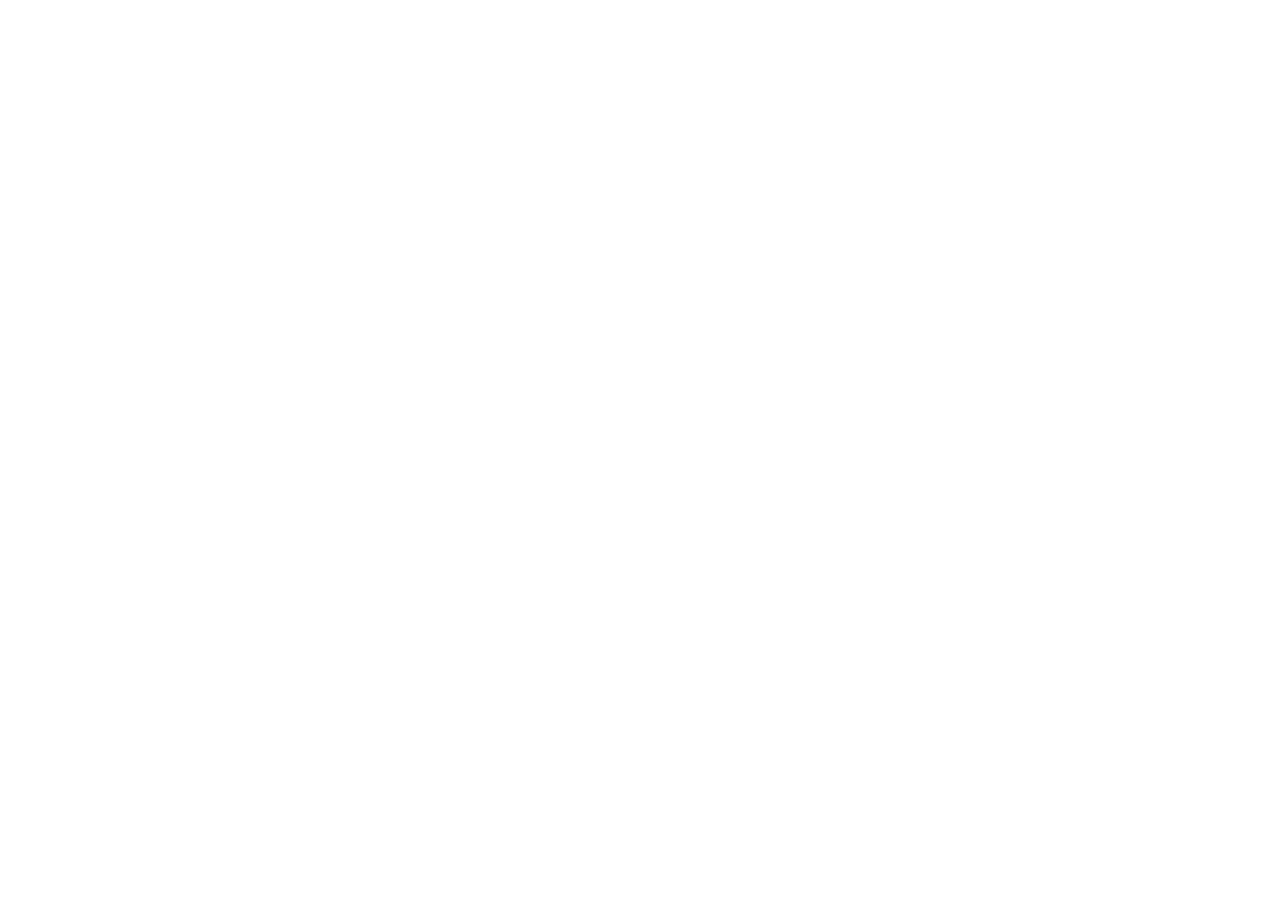
==== en/index.html @ 7e24bed1 "creation dossier" ====
<!DOCTYPE html>
<html lang="en">
<head>
    <meta charset="UTF-8">
    <meta name="viewport" content="width=device-width, initial-scale=1.0">
    <title>Acceuil EN</title>
</head>
<body>
    
</body>
</html>
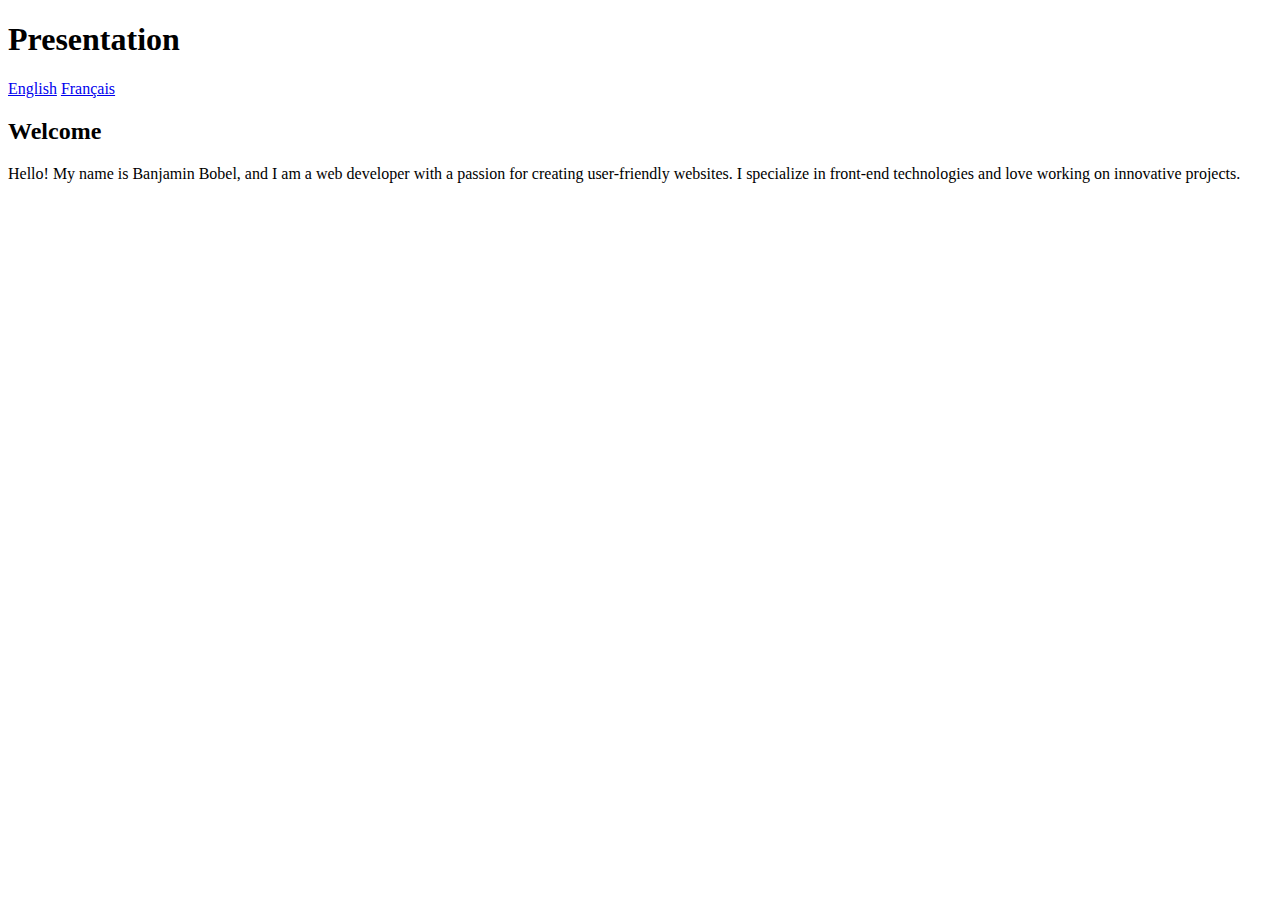
==== commit decf4c9c: "creation des pages html" ====
--- a/en/index.html
+++ b/en/index.html
@@ -3,9 +3,20 @@
 <head>
     <meta charset="UTF-8">
     <meta name="viewport" content="width=device-width, initial-scale=1.0">
-    <title>Acceuil EN</title>
-</head>
+    <title>Bilingual Presentation</title>
+    <link rel="stylesheet" href="/src/css/main.css">
 <body>
-    
+    <header>
+        <h1>Presentation</h1>
+    </header>
+    <nav>
+        <a href="../en/index.html" class="btn">English</a>
+        <a href="../fr/index.html" class="btn">Français</a>
+    </nav>
+    <section>
+        <h2>Welcome</h2>
+        <p>Hello! My name is Banjamin Bobel, and I am a web developer with a passion for creating user-friendly websites. I specialize in front-end technologies and love working on innovative projects.</p>
+    </section>
+
 </body>
 </html>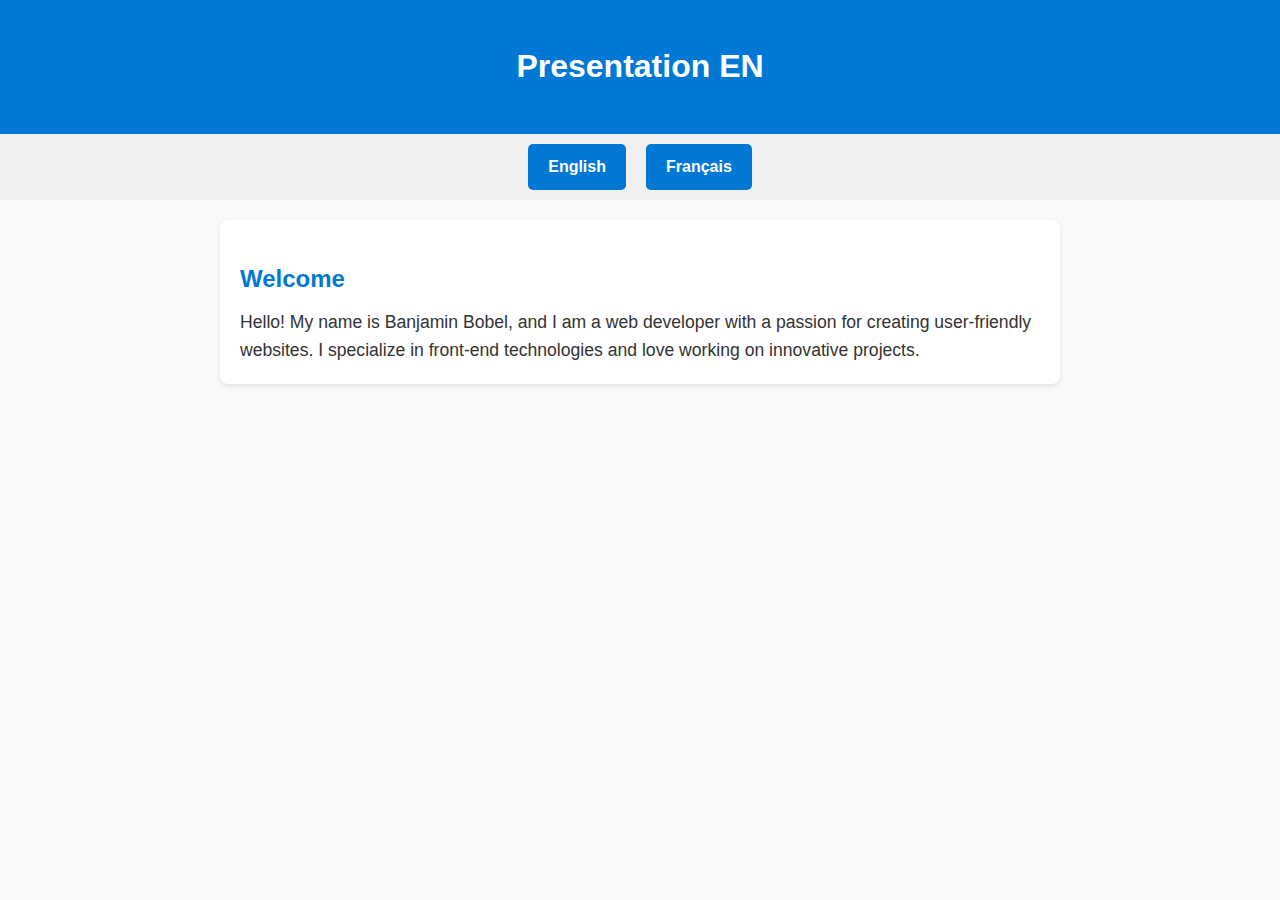
==== commit 5fc119a0: "code css" ====
--- a/en/index.html
+++ b/en/index.html
@@ -7,7 +7,7 @@
     <link rel="stylesheet" href="/src/css/main.css">
 <body>
     <header>
-        <h1>Presentation</h1>
+        <h1>Presentation EN</h1>
     </header>
     <nav>
         <a href="../en/index.html" class="btn">English</a>
--- a/src/css/main.css
+++ b/src/css/main.css
@@ -0,0 +1,61 @@
+body {
+    font-family: Arial, sans-serif;
+    margin: 0;
+    padding: 0;
+    background-color: #f9f9f9;
+    color: #333;
+    line-height: 1.6;
+}
+
+header {
+    background-color: #0078d4;
+    color: white;
+    padding: 20px 0;
+    text-align: center;
+}
+
+nav {
+    display: flex;
+    justify-content: center;
+    background-color: #f0f0f0;
+    padding: 10px 0;
+    margin: 0;
+}
+
+nav .btn {
+    display: inline-block;
+    padding: 10px 20px;
+    margin: 0 10px;
+    text-decoration: none;
+    background-color: #0078d4;
+    color: white;
+    border-radius: 5px;
+    font-size: 1rem;
+    font-weight: bold;
+    text-align: center;
+    transition: background-color 0.3s ease, transform 0.2s ease;
+}
+
+nav .btn:hover {
+    background-color: #005bb5;
+    transform: scale(1.05);
+}
+
+section {
+    max-width: 800px;
+    margin: 20px auto;
+    padding: 20px;
+    background-color: white;
+    box-shadow: 0 2px 5px rgba(0, 0, 0, 0.1);
+    border-radius: 8px;
+}
+
+section h2 {
+    color: #0078d4;
+    margin-bottom: 10px;
+}
+
+section p {
+    font-size: 1.1rem;
+    margin: 0;
+}
